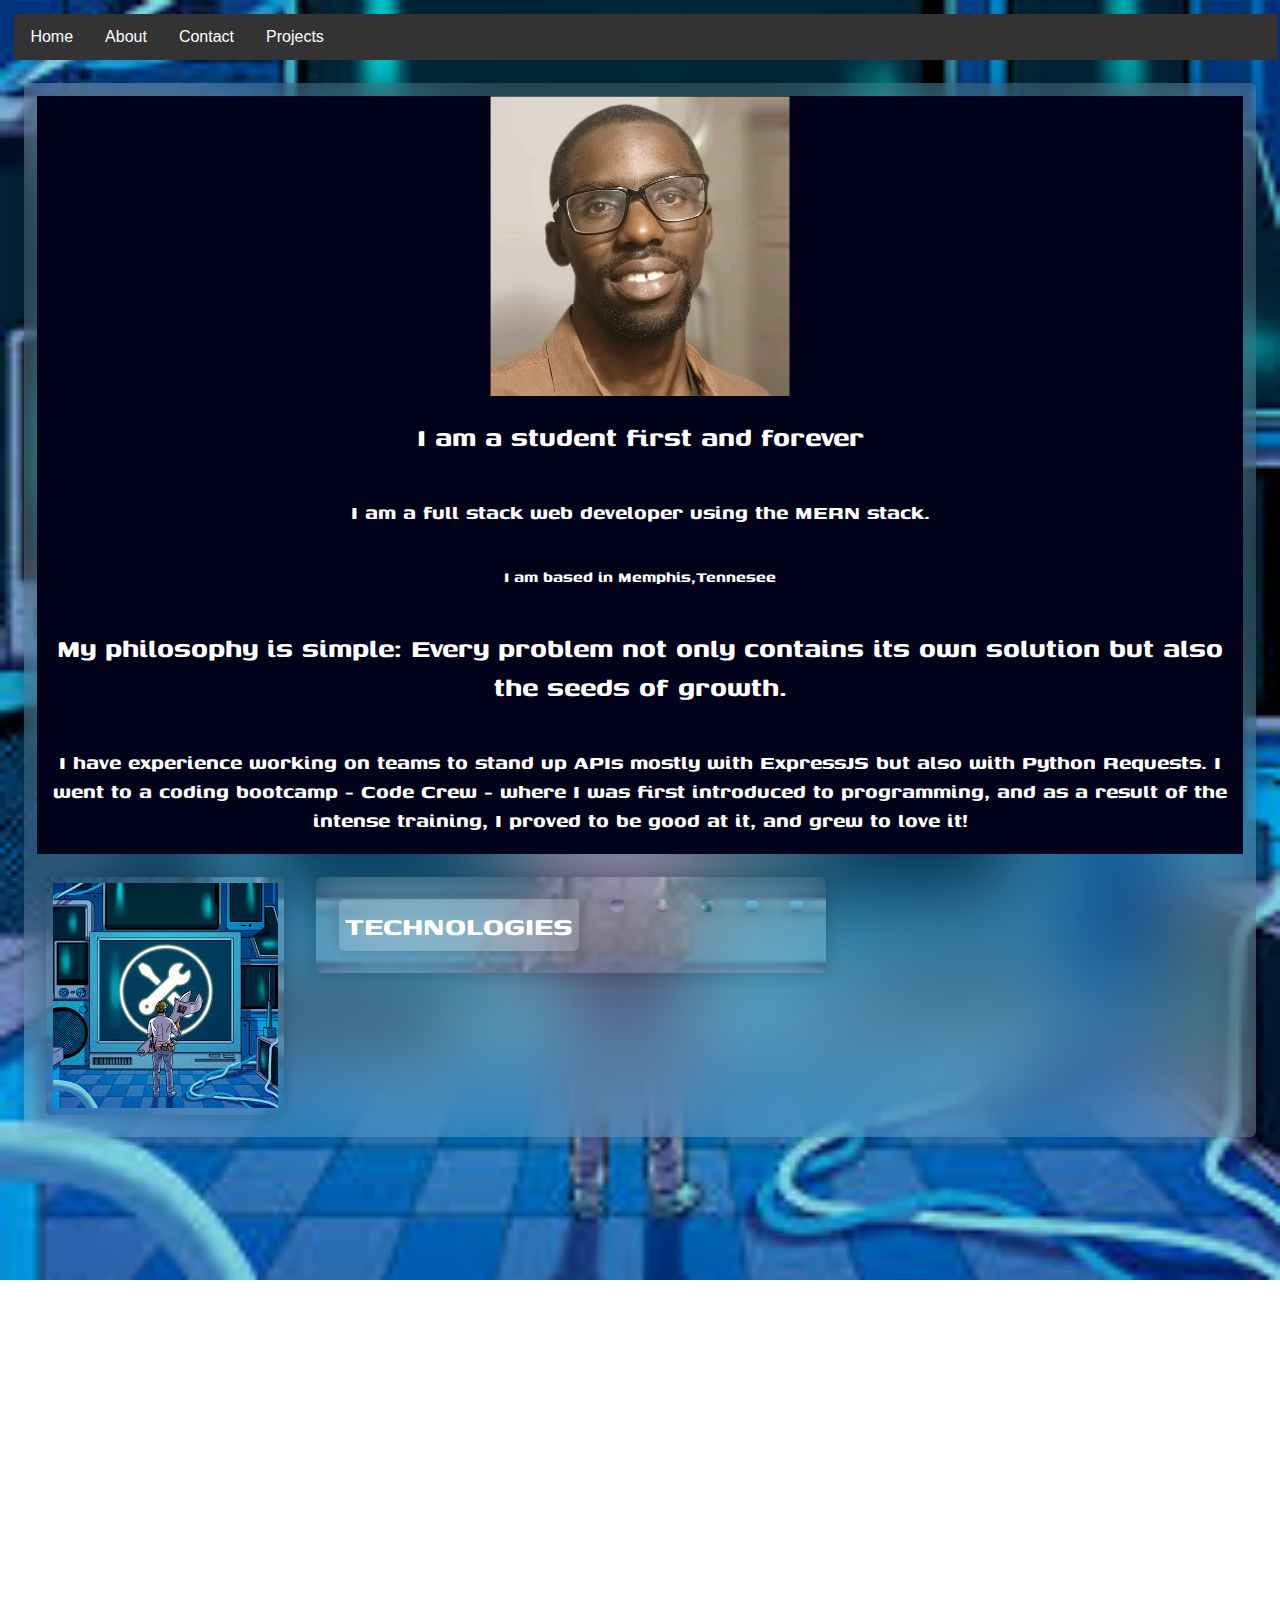
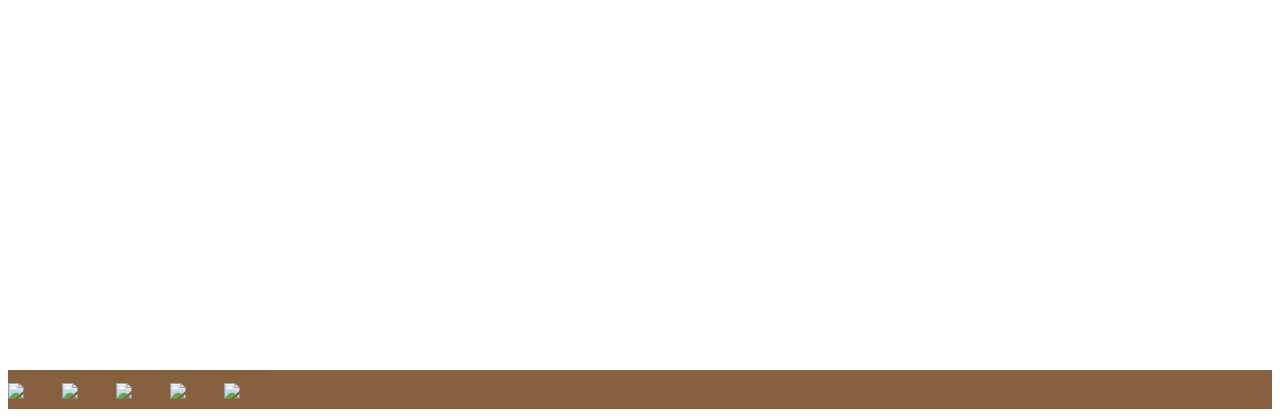
==== about.html @ fe8336e7 "added about page" ====
<!DOCTYPE html>
<html lang="en">
<head>
    <meta charset="UTF-8">
    <meta http-equiv="X-UA-Compatible" content="IE=edge">
    <meta name="viewport" content="width=device-width, initial-scale=1.0">
    <title>Robert Armstrong's Projects</title>
    <link rel="stylesheet" href="style.css">
</head>
<body>
    <header>
        <div class="navbar">
            <a href="./index.html">Home</a>
            <a href="./about.html">About</a>
            <a href="#contactTwo">Contact</a>
            <div class="dropdown">
              <button class="dropbtn" id = 'redirect'>Projects
                <i class="fa fa-caret-down"></i>
              </button>
              <div class="dropdown-content" id = "project-listTwo">
      
            </div>
            </div>
          </div>
    </header>
    <!-- main content for about -->
    <div id = 'about' class="blur">

        <div id="aboutMe" class = 'title-container'>
           <img  src="./assets/images/headshot.jpg" width='300px'height ="420px"alt="headshot of robert armstrong" >
       <h1>I am a student first and forever</h1>
       <h2 >I am a full stack web developer using the MERN stack.</h2>
       <h3>I am based in Memphis,Tennesee</h3>
       <h1>My philosophy is simple:
         Every problem not only contains its own solution but also the seeds of growth.
       </h1>
       <h2>I have experience working on teams to stand up APIs mostly with ExpressJS but also with Python Requests. 
         I went to a coding bootcamp - Code Crew - where I was first introduced to programming,
          and as a result of the intense training, I proved to be good at it, and grew to love it!</h2>
         </div>
         <div class="blur" id = 't'><img  src="./assets/images/t.jpg" alt=""></div>
         <div class="blur">
           <div class="skills " ><h1 class = 'blur'>TECHNOLOGIES</h1></div>
       <div class="blur">
       <i class="fab fa-html5 f "></i>
       </div>
       <div class="blur">
       <i class="fab fa-css3 f"></i>
       </div>
       <!-- <div class="blur">
       <i  class="fas fa-database f"></i></div> -->
       <div class="blur">
       <i class="fab fa-react f "></i></div>
       <div class="blur">
       <i class="fab fa-node-js  f "></i></div><div class="blur">
       <i class="fab fa-python f "></i></div>
       
        </div>
       </div>

    </div>
    <!-- main content for about -->

    <!-- contact -->
    <div class="contact" id = 'contactTwo'>
      <iframe src="https://docs.google.com/forms/d/e/1FAIpQLSfjNadQqgryDVgS2pWTfBYnh5XbGsAlUUXQUdL8wkyYMLVhcA/viewform?embedded=true" width="640" height="812" frameborder="0" marginheight="0" marginwidth="0">Loading…</iframe>

    </div>
    <!-- contact -->
 <footer class="footer">  <div class="footer">
    <ul id="foot">
         <li><a href="https://www.facebook.com/profile.php?id=100071624491630"> <img  src="https://img.icons8.com/facebook"></a> </li>
      <li> <a href="https://twitter.com/odyssey_py"><img  src="https://img.icons8.com/twitter"></a></li>
    
          <li><a href="https://www.instagram.com/robert_theprogrammer/" target="_blank"><img src="https://img.icons8.com/instagram"></a></li>
    
          <li> <a href="https://www.linkedin.com/in/robert-armstrong-codes/"target="_blank"><img  src="https://img.icons8.com/linkedin"></a></li>
          <li><a href="https://github.com/robertCodedIt/"><img  src="https://img.icons8.com/github"></a></li></ul>
      </div></footer>
 
</body>
<script src = './about.js'></script>

</html>
---- style.css ----
@import url("https://fonts.googleapis.com/css2?family=Love+Light&display=swap");
@import url("https://fonts.googleapis.com/css?family=Source+Code+Pro");
@import url("https://fonts.googleapis.com/css2?family=Cinzel:wght@600&family=Genos:wght@200&family=Lobster&display=swap");
@import url("https://fonts.googleapis.com/css2?family=Cinzel:wght@600&family=Genos:wght@200&family=Lobster&display=swap");

/* Navbar container */
.navbar {
  /* position:absolute !important; */
  margin: 0.4rem;
  overflow: hidden;
  background-color: #333;
  font-family: Arial;
  /* font-size: 2rem; */
  /* position:sticky; */
  z-index: 2;
  width: 100%;
}

/* Links inside the navbar */
.navbar a {
  float: left;
  font-size: 16px;
  color: white;
  text-align: center;
  padding: 14px 16px;
  text-decoration: none;
}

/* The dropdown container */
.dropdown {
  float: left;
  overflow: hidden;
}

/* Dropdown button */
.dropdown .dropbtn {
  font-size: 16px;
  border: none;
  outline: none;
  color: white;
  padding: 14px 16px;
  background-color: inherit;
  font-family: inherit; /* Important for vertical align on mobile phones */
  margin: 0; /* Important for vertical align on mobile phones */
}

/* Add a red background color to navbar links on hover */
.navbar a:hover,
.dropdown:hover .dropbtn {
  background-color: red;
}

/* Dropdown content (hidden by default) */
.dropdown-content {
  display: none;
  position: absolute;
  background-color: #f9f9f9;
  min-width: 160px;
  box-shadow: 0px 8px 16px 0px rgba(0, 0, 0, 0.2);
  z-index: 1;
}

/* Links inside the dropdown */
.dropdown-content a {
  float: none;
  color: black;
  padding: 12px 16px;
  text-decoration: none;
  display: block;
  text-align: left;
}

/* Add a grey background color to dropdown links on hover */
.dropdown-content a:hover {
  background-color: #ddd;
}

/* Show the dropdown menu on hover */
.dropdown:hover .dropdown-content {
  display: block;
}
.hello {
  display: inline-block;
  position: absolute;
  left: 1200px;
  top: 0.7rem;
  margin: 0 auto;
  font-family: "Love Light", cursive;
  font-size: 2rem;
}
/* nav------------------------------------- */
/* main content */
/* meta */
/* // For Baeutiful Heading
font-family: 'Cinzel', serif;
font-family: 'Genos', sans-serif;
font-family: 'Lobster', cursive; */
/* // For Baeutiful Heading & Paragrap tag */
/* 
font-family: 'Cinzel', serif;
font-family: 'Genos', sans-serif;
font-family: 'Lobster', cursive; */
/* meta */
/* body{
  margin: 0;
  padding: 0;
  background: rgb(51, 40, 40);
  color:white;
  background-attachment: fixed;
} */
ul {
  font-size: 2rem;
  margin: 0;
  padding: 0;
  /* position: relative;
  bottom:140px; */
  list-style: none;
}
li {
  list-style: none;
}

/* main content  */
.title-container {
  display: grid;
  place-items: center;
  font-family: "Genos", sans-serif;
  background-color: #86603ffd;
  margin: 0.4rem;
  font-weight: 700;
  /* background:url(../assets/images/1.jpg) */
}
.blur-container {
  display: grid !important;
  place-items: center !important;
}
/* #skills-container{
  grid-template-columns:1fr 1fr;
  grid-template-rows:1fr 1fr;
  display: grid !important;
  place-items: center !important;
} */
/* #t{position:relative;top:6em} */
/* .list>li{font-size: 1rem;} */
#aboutMe {
  background: rgb(2, 2, 26) !important;
}
.lorem {
  color: white;
}
#projects > a {
  text-decoration: none;
  color: rgb(12, 6, 36);
  font-weight: 600;

  /* position: relative; */
}

body {
  background: url(./assets/images/t.jpg) no-repeat;
  font-family: "Genos", sans-serif;
  text-align: center;
  /* Keep the inherited background full size. */
  background-attachment: fixed;
  background-size: cover;
  display: grid !important;
  align-items: center;
  /* justify-content: center; */
  /* height: 100vh;*/
  max-width: 100vw;
  min-width: 40vw;
  color: #fff;
  font-family: "Genos", sans-serif;
}

.blur {
  width: fit-content;
  height: fit-content;
  margin: 1rem;
  padding: 0.4rem;
  box-shadow: 0 0 1rem 0 rgba(0, 0, 0, 0.2);
  border-radius: 5px;
  position: relative;
  z-index: 1;
  background: inherit;
  overflow: hidden;
  display: flex;
  justify-items: center;
  flex-direction: row;
  flex-wrap: wrap;
}
.social-links {
  width: 5rem;
}
/* .contact{
  display:grid;
  place-items:center;
  grid-template-columns:1fr 1fr 1fr 1fr;
  /* grid-template-rows: ; 
} */
.socials {
  grid-column: 3/4;
}
.blur > h1 {
  text-align: center;
}
.f {
  font-size: 3rem;
}
#pro {
  color: #d8b393fd !important;
  font-size: rem;
}

.blur:before {
  content: "";
  position: absolute;
  background: inherit;
  z-index: -1;
  top: 0;
  left: 0;
  right: 0;
  bottom: 0;
  box-shadow: inset 0 0 2000px rgba(255, 255, 255, 0.5);
  filter: blur(40px);
  margin: -20px;
}
#about-container {
  display: grid;
  place-items: center;
}

/* main content  */
/* 
  input[type=text], select, textarea {
    width: 50%;
    padding: 12px;
    border: 1px solid #ccc;
    border-radius: 4px;
    box-sizing: border-box;
    margin-top: 6px;
    margin-bottom: 16px;
    resize: vertical;
  }
  
  input[type=submit] {
    background-color: #5DADE2;
    color: white;
    padding: 12px 20px;
    border: none;
    border-radius: 4px;
  } */
.footer {
  background-color: #86603ffd;
  display: flex;
  flex-direction: row;
  flex-wrap: wrap;
}
#foot li {
  display: inline;
  list-style-type: none;
  padding-right: 30px;
}

/* main content */

/* btn to top */
#top {
  display: none; /* Hidden by default */
  position: fixed; /* Fixed/sticky position */
  bottom: 20px; /* Place the button at the bottom of the page */
  right: 30px; /* Place the button 30px from the right */
  z-index: 99; /* Make sure it does not overlap */
  border: none; /* Remove borders */
  outline: none; /* Remove outline */
  background-color: blue; /* Set a background color */
  color: white; /* Text color */
  cursor: pointer; /* Add a mouse pointer on hover */
  padding: 15px; /* Some padding */
  border-radius: 10px; /* Rounded corners */
  font-size: 18px; /* Increase font size */
}

#top:hover {
  background-color: #555; /* Add a dark-grey background on hover */
}

/* btn to top */

/* typewriter */

#type {
  border-right: solid 3px rgba(0, 255, 0, 0.75);
  white-space: nowrap;
  overflow: hidden;
  font-family: "Source Code Pro", monospace;
  font-size: 28px;
  color: white;
}

/* Animation */
#type {
  animation: animated-text 5s steps(29, end) 2s 1 normal both,
    animated-cursor 600ms steps(29, end) infinite;
}

/* text animation */

@keyframes animated-text {
  from {
    width: 0;
  }
  to {
    width: 472px;
  }
}

/* cursor animations */

@keyframes animated-cursor {
  from {
    border-right-color: rgba(0, 255, 0, 0.75);
  }
  to {
    border-right-color: transparent;
  }
}

/* typewriter */

/* scrollbar */
/* width */
::-webkit-scrollbar {
  width: 20px;
}

/* Track */
::-webkit-scrollbar-track {
  box-shadow: inset 0 0 30px black;
  border-radius: 10px;
}

/* Handle */
::-webkit-scrollbar-thumb {
  background: blue;
  border-radius: 100px;
}

/* scrollbar */
/* media */
/* Media Queries: Tablet Landscape */
/* @media screen and (max-width: 1060px) {
  #primary {
    width: 67%;
  }
  #secondary {
    width: 30%;
    margin-left: 3%;
  }
} */

/* Media Queries: Tabled Portrait */
/* @media screen and (max-width: 768px) {
  #primary {
    width: 100%;
  }
  #secondary {
    width: 100%;
    margin: 0;
    border: none;
  }
} */
img {
  max-width: 100%;
  height: auto;
}
/* @media (min-width: 320px) {
  body {
    font-size: 0.5rem;
  }
}
@media (min-width: 640px) {
  body {
    font-size: 1rem;
  }
}
@media (min-width: 960px) {
  body {
    font-size: 1.2rem;
  }
}
@media (min-width: 1100px) {
  body {
    font-size: 1.5rem;
  }
}
html {
  font-size: 100%;
} */
/* media */
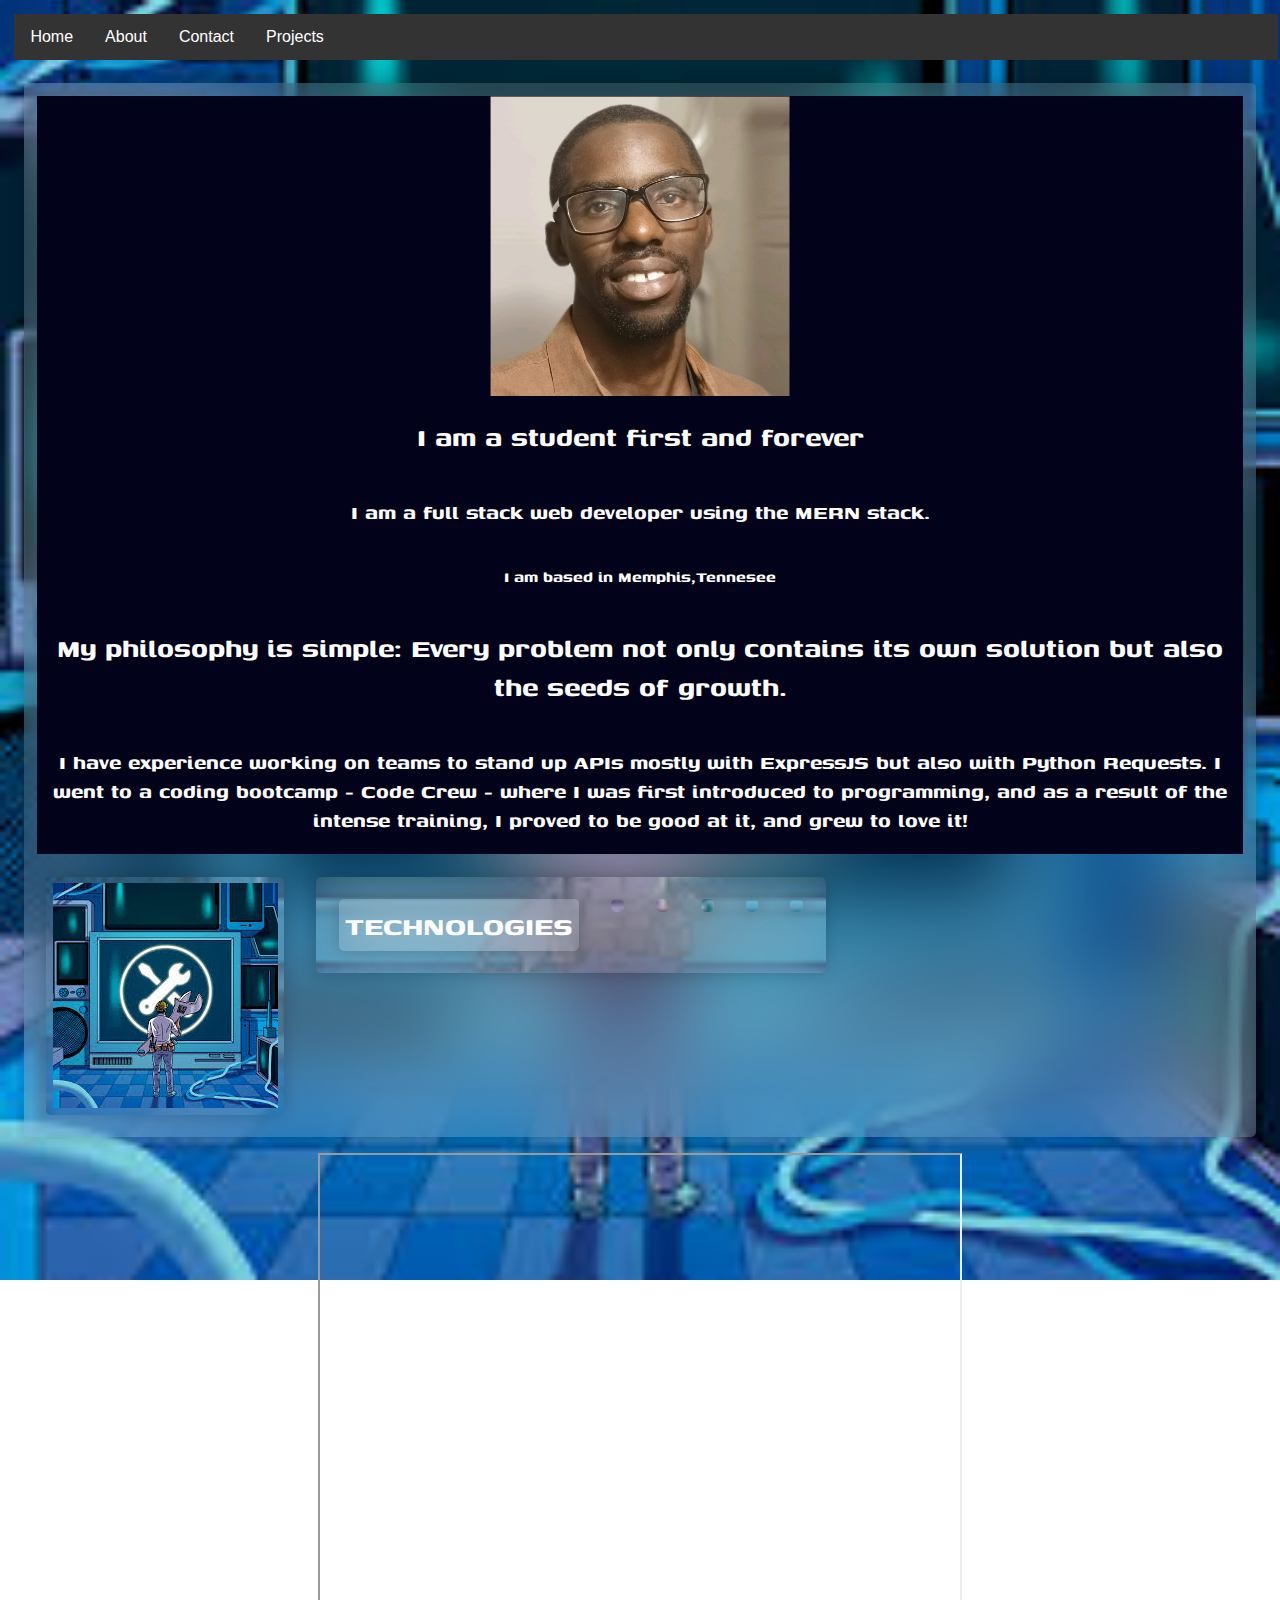
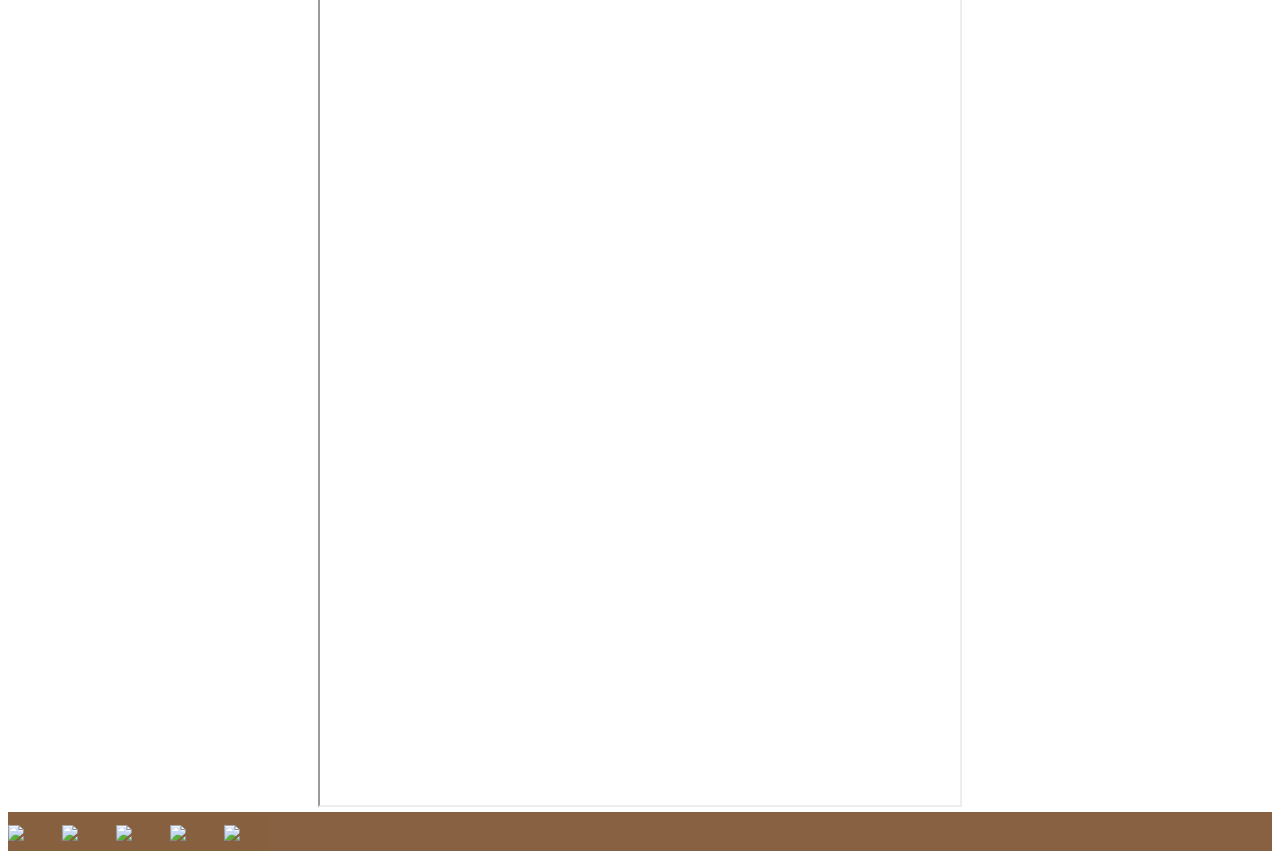
==== commit 5ac56fd9: "added form stuff" ====
--- a/about.html
+++ b/about.html
@@ -4,8 +4,11 @@
     <meta charset="UTF-8">
     <meta http-equiv="X-UA-Compatible" content="IE=edge">
     <meta name="viewport" content="width=device-width, initial-scale=1.0">
-    <title>Robert Armstrong's Projects</title>
+    <title>About Robert Armstrong</title>
     <link rel="stylesheet" href="style.css">
+    <script src="https://kit.fontawesome.com/22de8681e0.js" crossorigin="anonymous"></script>
+
+
 </head>
 <body>
     <header>
@@ -62,9 +65,11 @@
     <!-- main content for about -->
 
     <!-- contact -->
-    <div class="contact" id = 'contactTwo'>
-      <iframe src="https://docs.google.com/forms/d/e/1FAIpQLSfjNadQqgryDVgS2pWTfBYnh5XbGsAlUUXQUdL8wkyYMLVhcA/viewform?embedded=true" width="640" height="812" frameborder="0" marginheight="0" marginwidth="0">Loading…</iframe>
-
+    <div class="contact gForm" id = 'contactTwo'>
+      <!-- script for form -->
+      <script src="./form.js"></script>
+      <!-- script for form -->
+     
     </div>
     <!-- contact -->
  <footer class="footer">  <div class="footer">
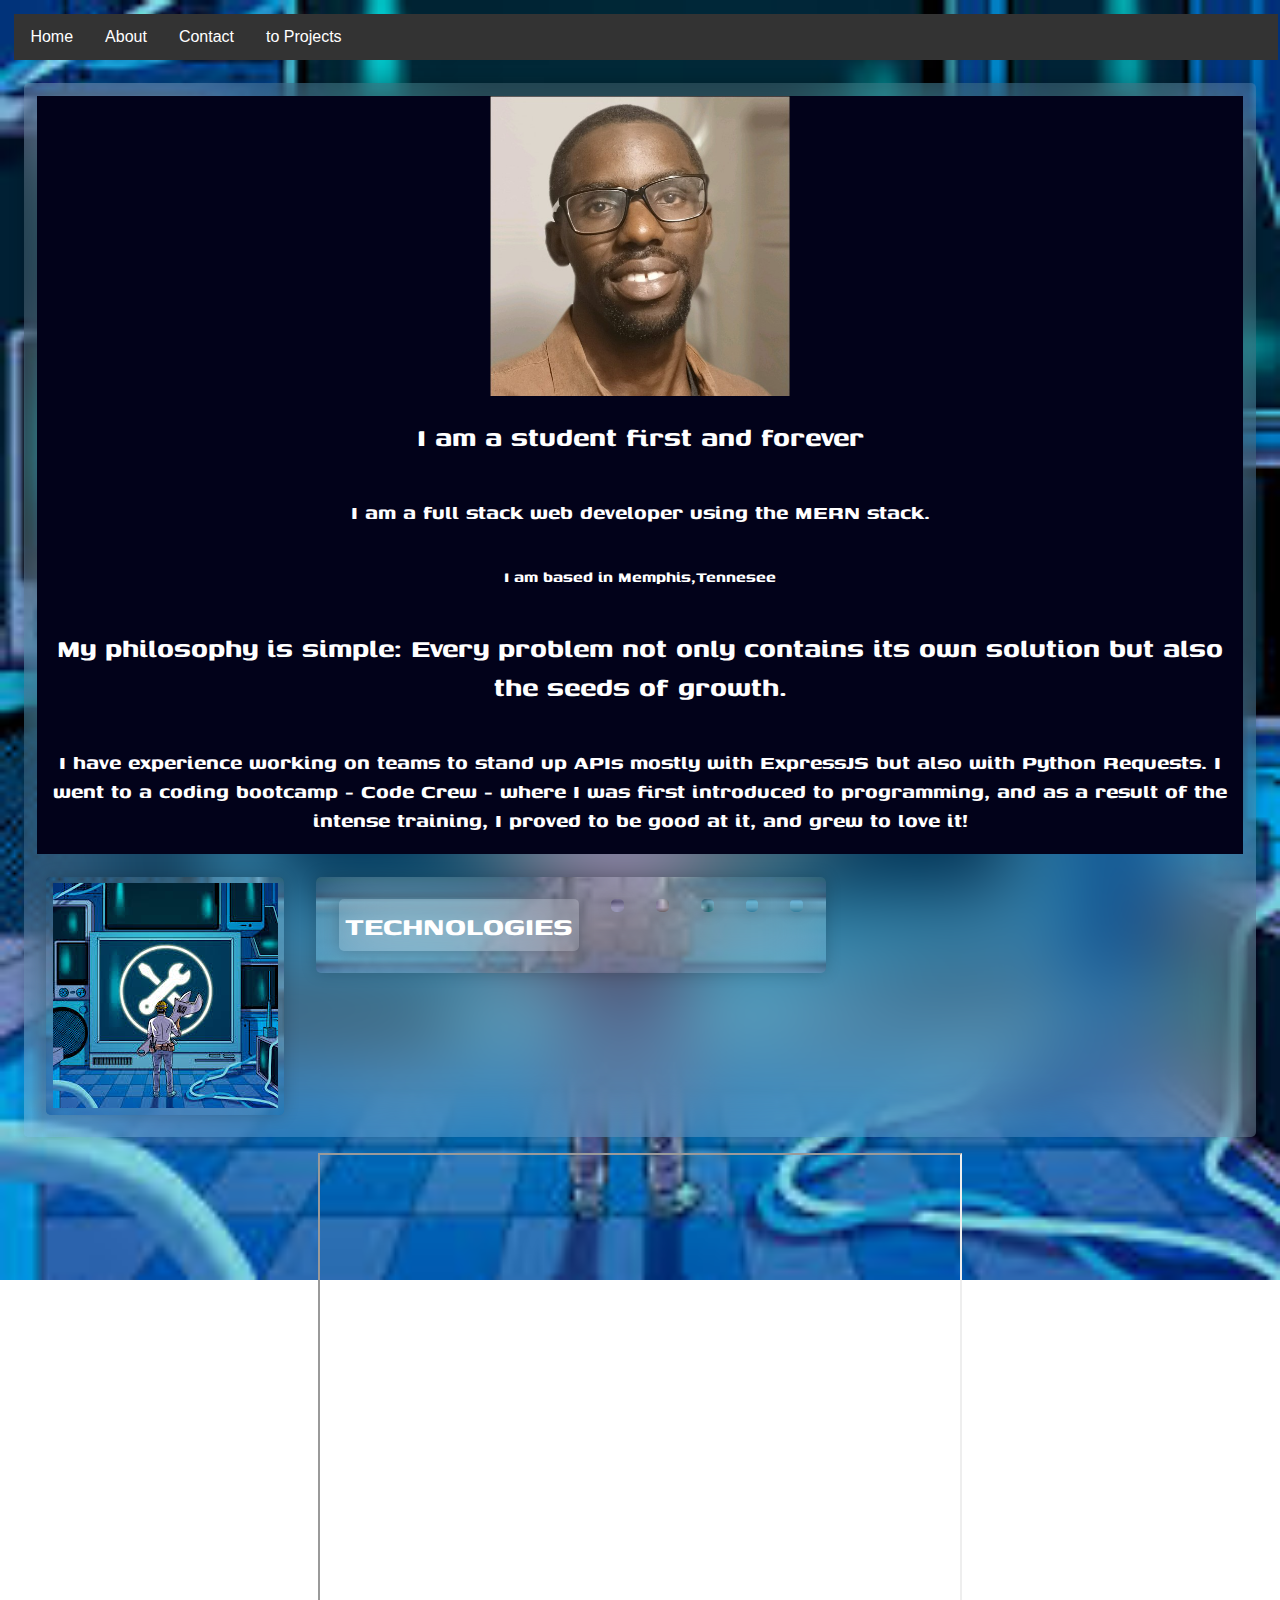
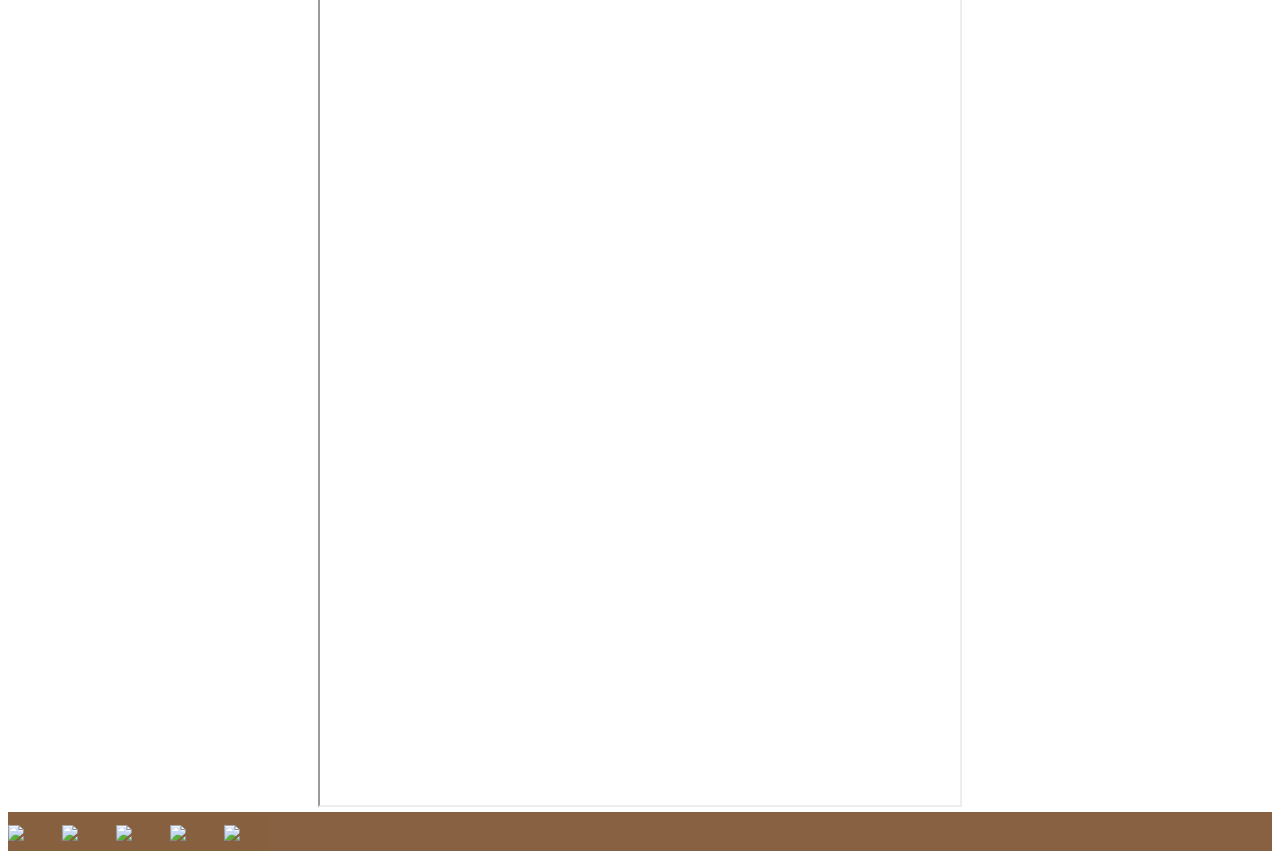
==== commit 4b78e5f9: "update" ====
--- a/about.html
+++ b/about.html
@@ -16,14 +16,15 @@
             <a href="./index.html">Home</a>
             <a href="./about.html">About</a>
             <a href="#contactTwo">Contact</a>
-            <div class="dropdown">
+            <a id='a' href="./projects.html">to Projects</a>
+            <!-- <div class="dropdown">
               <button class="dropbtn" id = 'redirect'>Projects
                 <i class="fa fa-caret-down"></i>
               </button>
               <div class="dropdown-content" id = "project-listTwo">
       
             </div>
-            </div>
+            </div> -->
           </div>
     </header>
     <!-- main content for about -->
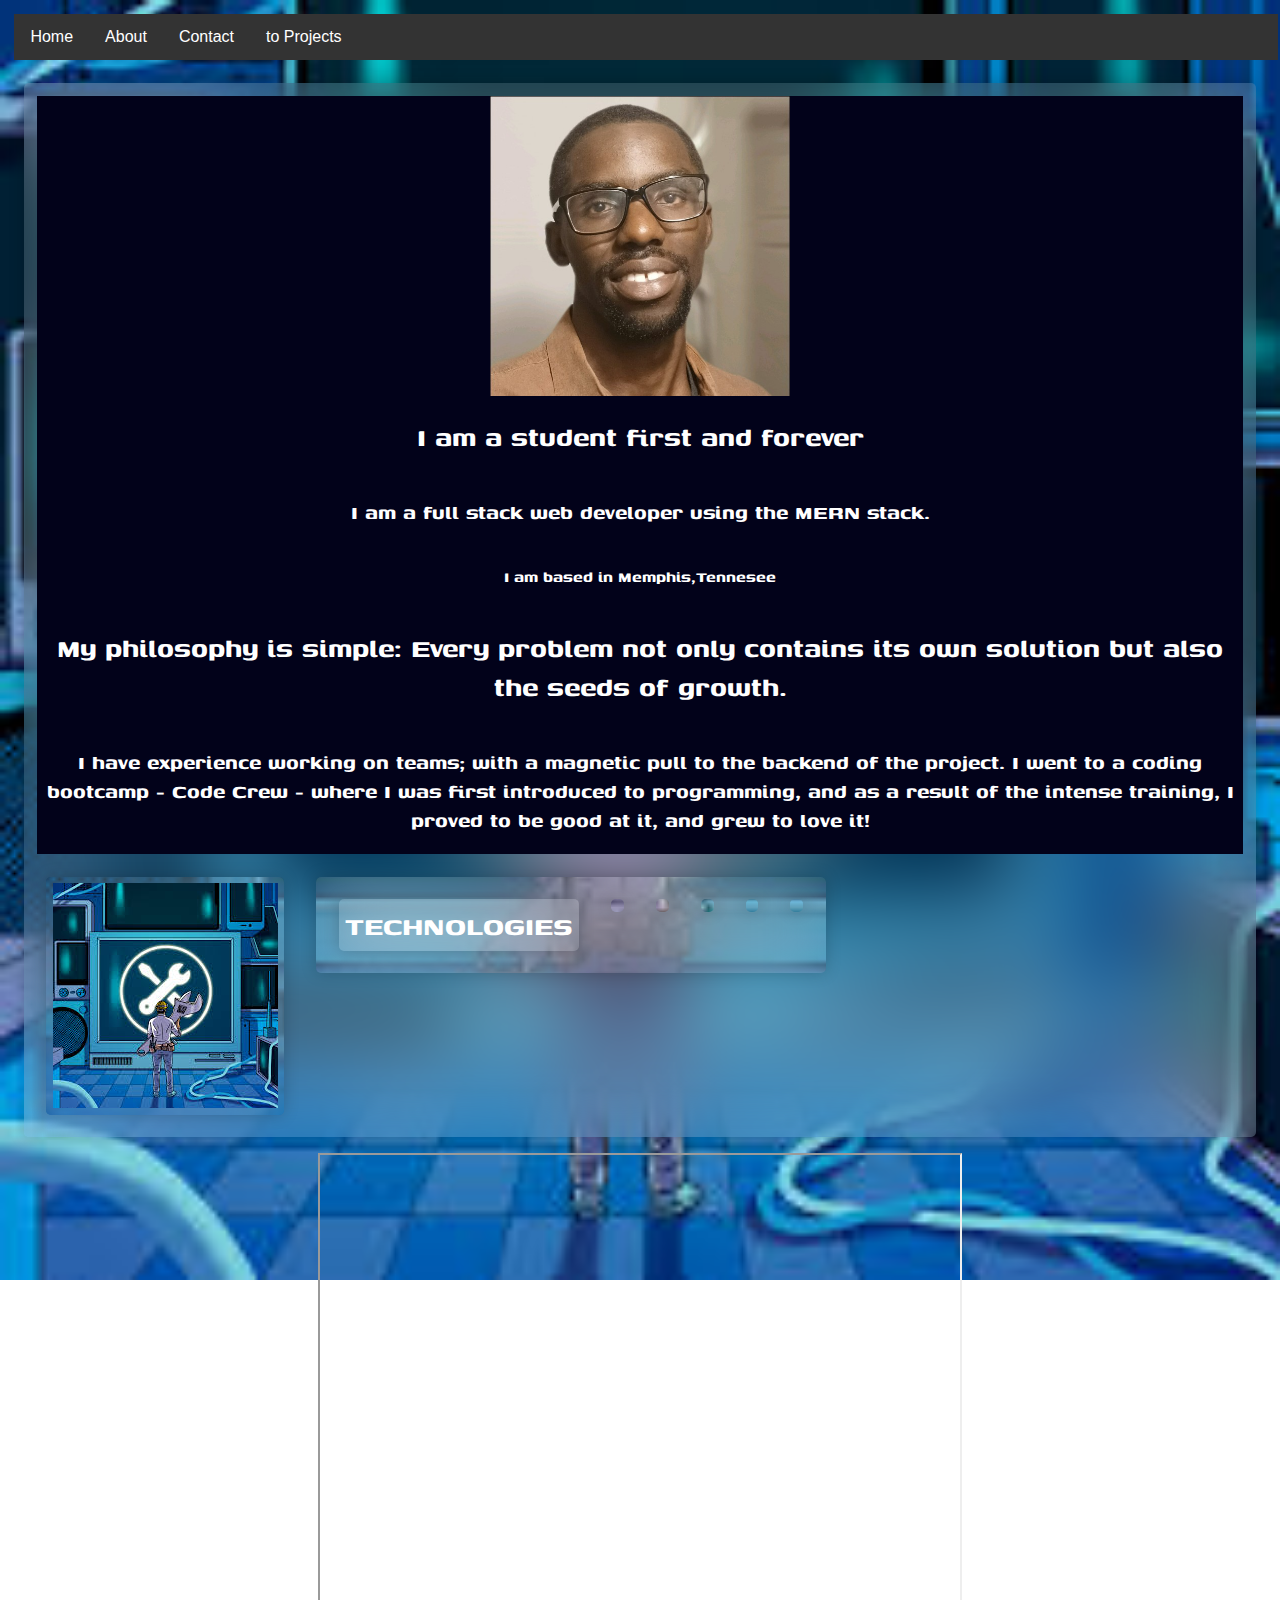
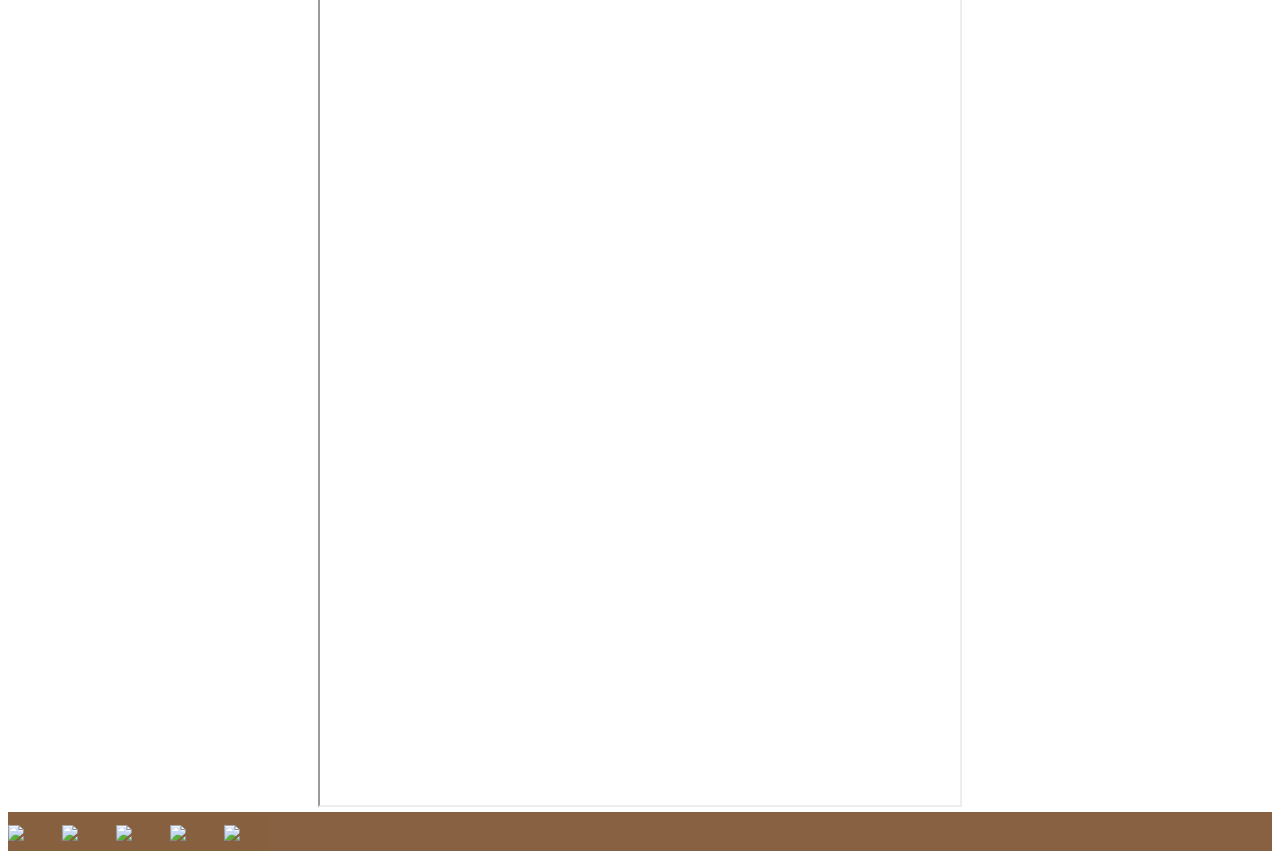
==== commit 7f2d71ba: "added" ====
--- a/about.html
+++ b/about.html
@@ -38,7 +38,7 @@
        <h1>My philosophy is simple:
          Every problem not only contains its own solution but also the seeds of growth.
        </h1>
-       <h2>I have experience working on teams to stand up APIs mostly with ExpressJS but also with Python Requests. 
+       <h2>I have experience working on teams; with a magnetic pull to the backend of the project.
          I went to a coding bootcamp - Code Crew - where I was first introduced to programming,
           and as a result of the intense training, I proved to be good at it, and grew to love it!</h2>
          </div>
